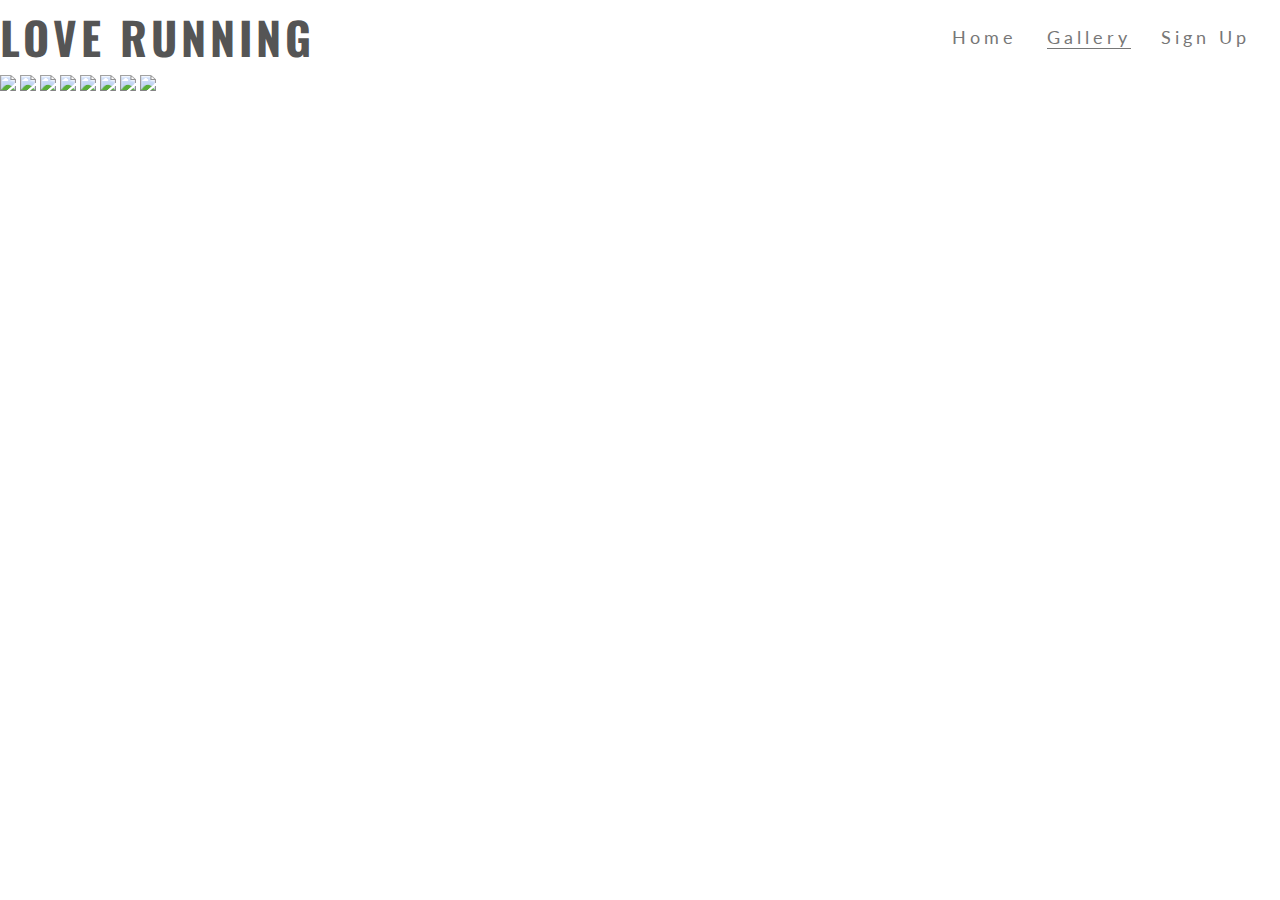
==== gallery.html @ 4eab485d "Add gallery page and image content" ====
<!DOCTYPE html>
<html>
  <head>
    <meta charset="utf-8">
    <meta name="viewport" content="width=device-width">
    <title>Love Running</title>
    <link rel="stylesheet" href="https://use.fontawesome.com/releases/v5.6.3/css/all.css" integrity="sha384-UHRtZLI+pbxtHCWp1t77Bi1L4ZtiqrqD80Kn4Z8NTSRyMA2Fd33n5dQ8lWUE00s/" crossorigin="anonymous"/>
    <link href="assets/css/style.css" rel="stylesheet" type="text/css" />
    
  </head>
  <body>
    <header>
      <a href="index.html">
        <h2 id="logo">Love Running</h2>
      </a>
      <nav>
        <ul id="menu">
          <li>
            <a href="#">Sign Up</a>
          </li>
          <li>
            <a class="active" href="gallery.html">Gallery</a>
          </li>
          <li>
            <a href="index.html">Home</a>
          </li>
        </ul>
      </nav>
    </header>
    <section id="photo">
      <img src="http://codeinstitute.s3.amazonaws.com/FundamentalsProjects/HTML-CSS/girls.jpg">
      <img src="http://codeinstitute.s3.amazonaws.com/FundamentalsProjects/HTML-CSS/man.jpg">
      <img src="http://codeinstitute.s3.amazonaws.com/FundamentalsProjects/HTML-CSS/runner1.jpg">
      <img src="http://codeinstitute.s3.amazonaws.com/FundamentalsProjects/HTML-CSS/runner2.jpg">
      <img src="http://codeinstitute.s3.amazonaws.com/FundamentalsProjects/HTML-CSS/athletes.jpg">
      <img src="http://codeinstitute.s3.amazonaws.com/FundamentalsProjects/HTML-CSS/runner3.jpg">
      <img src="http://codeinstitute.s3.amazonaws.com/FundamentalsProjects/HTML-CSS/running_gang.jpg">
      <img src="http://codeinstitute.s3.amazonaws.com/FundamentalsProjects/HTML-CSS/athletes.jpg">
    </section>
    <footer>
      <ul class="social-networks">
        <li>
          <a href="https://www.facebook.com" target="_blank"><i class="fab fa-facebook"></i></a>
        </li>
        <li>
          <a href="https://www.twitter.com" target="_blank"><i class="fab fa-twitter-square"></i></a>
        </li>
        <li>
          <a href="https://www.youtube.com" target="_blank"><i class="fab fa-youtube"></i></a>
        </li>
        <li>
          <a href="https://www.instagram.com" target="_blank"><i class="fab fa-instagram"></i></a>
        </li>
      </ul>
    </footer>
  </body>
</html>
---- assets/css/style.css ----
@import url('https://fonts.googleapis.com/css2?family=Lato:wght@300&family=Oswald&display=swap');

* {
  margin: 0;
  padding: 0;
  border: 0;
}

body {
  font-family: Lato;
  color: #777777;
}

h2 {
  font-family: Oswald;
  text-transform: uppercase;
  letter-spacing: 4px;
  color: #555555;
}

#logo {
  float: left;
  font-size: 280%;
}

#menu {
  font-size: 110%;
  list-style: none;
  letter-spacing: 4px;
}

#logo, #menu {
  line-height: 75px;
}

#menu li {
  float: right;
  margin-right: 30px;
}

#menu a {
  text-decoration: none;
  color: inherit;
}

#menu a:hover {
  border-bottom: 1px solid #777777;
}

.active {
  border-bottom: 1px solid #777777;
}

#hero-image {
  height: 600px;
  width: 100%;
  background: url("http://codeinstitute.s3.amazonaws.com/FundamentalsProjects/HTML-CSS/main-image.png") center center no-repeat;

  animation-name: hero-zoom;
  animation-duration: 5s;
  animation-fill-mode: forwards;
}

#hero-outer {
  height: 600px;
  width: 100%;
  overflow: hidden;
  position: relative;
}

@keyframes hero-zoom {
  from{
    transform: scale(1)
  }
  to{
    transform: scale(1.1)
  }
}

#cover-text, #cover-text h2 {
  color: #ffffff;
}

#cover-text {
  font-size: 130%;
  font-family: Oswald;
  text-transform: uppercase;
  letter-spacing: 4px;

  width: 300px;
  height: 200px;

  padding-top: 40px;
  padding-left: 10px;

  background-color: rgba(241, 109, 107, .7);

  bottom: 30px;
  right: 150px;

  position: absolute; 
}

#club-ethos {
  height: 600px;
}

#left-about {
  padding-top: 30px;
  width: 33%;
  float: left;
  /* background-color: blue; */
}

#right-about {
  padding-top: 30px;
  width: 33%;
  float: right;
  /* background-color: silver; */
}

#center-about {
  width: 33%;
  margin: 0 auto;
  /* background-color: green; */
}

hr {
  border-top: 1px solid #777777;
  width: 100%;
  margin: 5px 0px;
}

.left-about-heading {
  width: 50%;
  float: right;
  line-height: 20px;
  clear: both;
  margin-bottom: 50px;
}

.right-about-heading {
  width: 50%;
  float: left;
  line-height: 20px;
  clear: both;
  margin-bottom: 50px;
}

.right-about-heading h2 {
  text-align: right;
}

.right-about-heading p {
  text-align: right;
}

#welcome {
  margin: 20px 0;
  text-align: center;
  font-size: 280%;
}

#circle-container {
  width: 300px;
  height: 300px;
  padding: 30px;
  border-style: solid;
  border-color: #cccccc;
  border-width: 1px;
  border-radius: 50%;
  margin: 0 auto;
}

#circle-cover-bg {
  background: url("http://codeinstitute.s3.amazonaws.com/FundamentalsProjects/HTML-CSS/video-mask.png") center center no-repeat;
  height: 100%;
  border-radius: 50%;
}

#times {
  background-image: url("http://codeinstitute.s3.amazonaws.com/FundamentalsProjects/HTML-CSS/dublin-city.png");
  background-repeat: no-repeat;
  background-size: cover;
  background-position: center;
  width: 100%;
  overflow: hidden;
}

#times div {
  color: #fafafa;
  background-color: rgba(0,0,0,.6);
  width: 19%;
  height: 300px;
  float: left;
  padding: 30px 0 0 10px;
  text-align: center;
  margin: 2px;
}

#times h2 {
  color: #fafafa;
}

footer {
  height: 150px;
}

.social-networks {
  text-align: center;
}

.social-networks li {
  display: inline;
}

.social-networks i {
  font-size: 160%;
  margin: 1%;
  padding: 5%;
  color: #777777;
}

#photo {
  clear: both;
  line-height: 0;
  column-count: 4;
  column-gap: 0px;
}

#photo img {
  width: 100%;
}
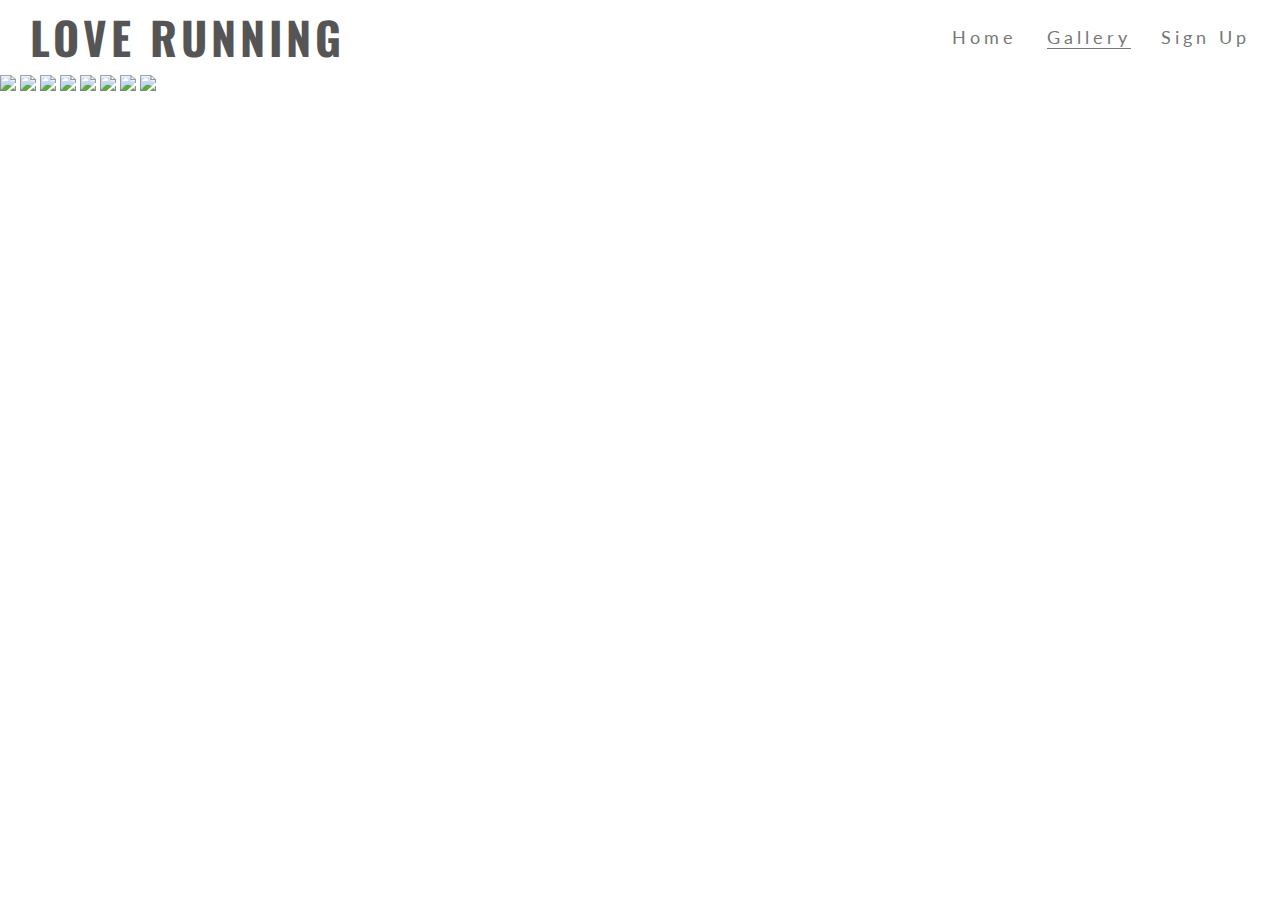
==== commit df5c7e90: "Complete signup page, form structure and styling" ====
--- a/gallery.html
+++ b/gallery.html
@@ -16,7 +16,7 @@
       <nav>
         <ul id="menu">
           <li>
-            <a href="#">Sign Up</a>
+            <a href="signup.html">Sign Up</a>
           </li>
           <li>
             <a class="active" href="gallery.html">Gallery</a>
--- a/assets/css/style.css
+++ b/assets/css/style.css
@@ -21,6 +21,7 @@
 #logo {
   float: left;
   font-size: 280%;
+  margin-left: 30px;
 }
 
 #menu {
@@ -230,4 +231,148 @@
 
 #photo img {
   width: 100%;
+}
+
+.form-section {
+    clear: left;
+    background: url("http://codeinstitute.s3.amazonaws.com/FundamentalsProjects/HTML-CSS/formbg.jpg");
+    background-size: cover;
+    background-position: center;
+    height: 900px;
+}
+
+.signup-form {
+  margin-top: 150px;
+  color: #fff;
+  background-color: rgba(60,60,60, 0.6);
+  max-width: 400px;
+  position: absolute;
+  left: 10%;
+  padding: 30px;
+}
+
+.signup-form h2 {
+  color: #fafafa;
+  margin-bottom: 20px;
+}
+
+.text-input {
+  background-color: transparent;
+  color: #fafafa;
+  width: 100%;
+  height: 25px;
+  margin: 5px 0 20px 0;
+  border: 1px solid #fafafa;
+  border-radius: 2px;
+}
+
+.text-input:hover {
+  border-color: #f16c6b;
+}
+
+.join-button {
+  margin-top: 20px;
+  border-radius: 2px;
+  padding: 15px 32px 15px 32px;
+  text-align: center;
+  font-size:100%;
+  background-color: #f16c6b;
+  color: #fafafa;
+  display: block;
+}
+
+.join-button:hover {
+  background-color: #fafafa;
+  color: #f16c6b;
+}
+
+@media screen and (max-width: 1393px ) {
+
+  #club-ethos {
+    width: 65%;
+    height: 1200px;
+    margin: 0 auto; 
+  }
+
+  #welcome {
+    padding: 30px 0;
+    margin-top: 0;
+  }
+
+  #left-about, #right-about {
+    width: 100%;
+    float: left;
+    padding: 0;
+  }
+
+  #center-about {
+    clear: both;
+    width: 100%;
+    float: left;
+    padding: 0;
+  }
+
+  #times div {
+    width: 100%;
+    clear: both;
+    height: 150%;
+    border-style: solid;
+    border-bottom-width: 1px;
+    border-bottom-color: #fff;
+    padding: 0;
+  }
+
+  hr {
+    display: none;
+  }
+}
+
+@media screen and (max-width: 943px) {
+
+  #menu {
+    clear: left;
+    float: left;
+    margin-left: 30px;
+    margin-bottom: 20px;
+    line-height: 25px;
+  }
+
+  #cover-text {
+    left: 0px;
+  }
+
+  #club-ethos {
+    width: 90%;
+    height: 1200px;
+    margin: 0 auto;
+  }
+
+  .left-about-heading, .right-about-heading {
+    width: inherit;
+  }
+
+  .left-about-heading h2, .right-about-heading h2 {
+    width: 100%;
+    text-align: center;
+  }
+
+  .left-about-heading p, .right-about-heading p {
+    text-align: center;
+    padding: 0 20px 0 20px;
+  }
+
+  #photo {
+    column-count: 3;
+  }
+
+  #form-container {
+        left:0;
+    }
+}
+
+@media screen and (max-width: 800px) {
+
+  #photo {
+    column-count: 2;
+  }
 }